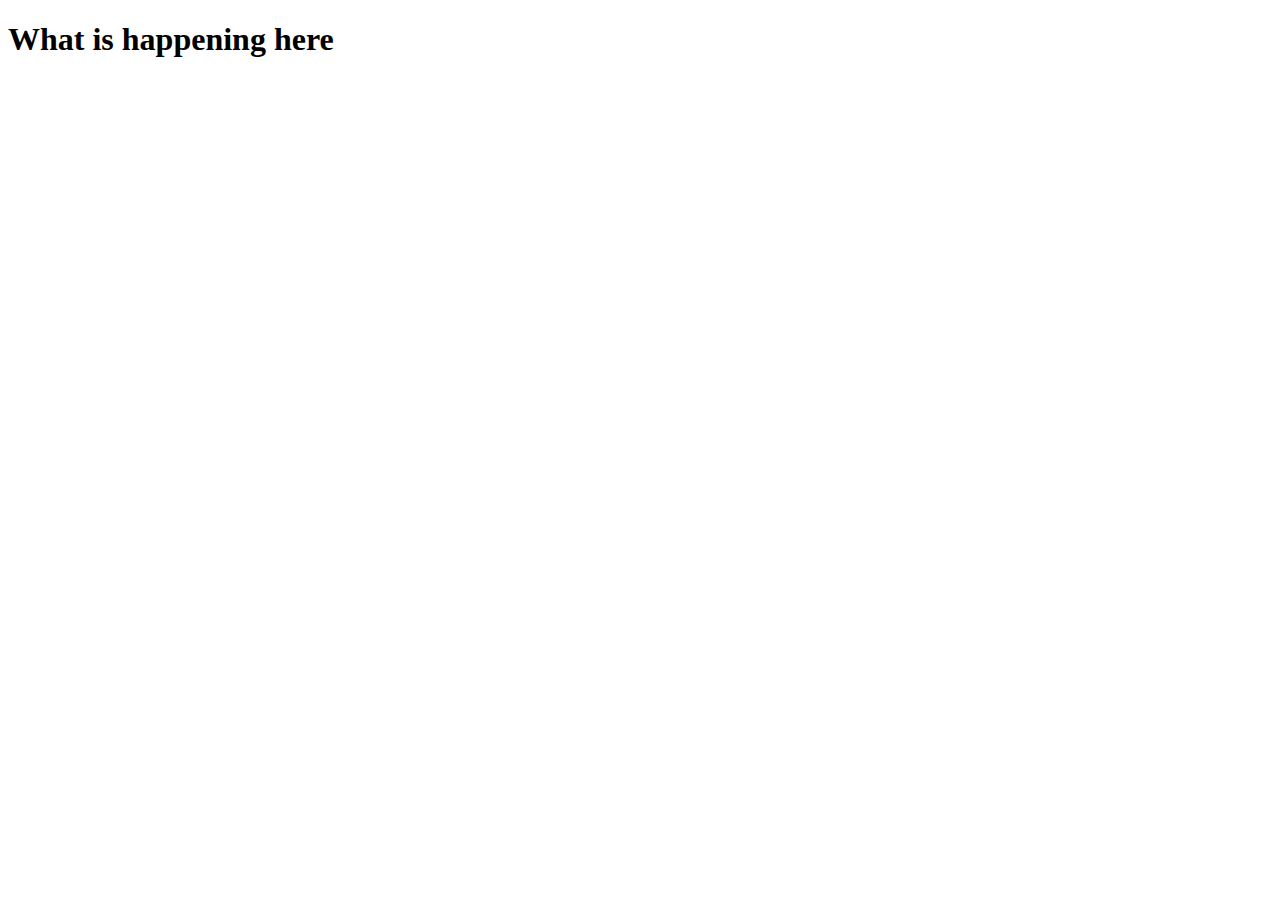
==== Experiment.html @ bfe3a54e "Initial Commit" ====
<!DOCTYPE html>
<html lang="en">
<head>
  <meta charset="UTF-8">
  <meta http-equiv="X-UA-Compatible" content="IE=edge">
  <meta name="viewport" content="width=device-width, initial-scale=1.0">
  <title>Document</title>
</head>
<body>
  <h1>What is happening here</h1>
  
</body>
</html>
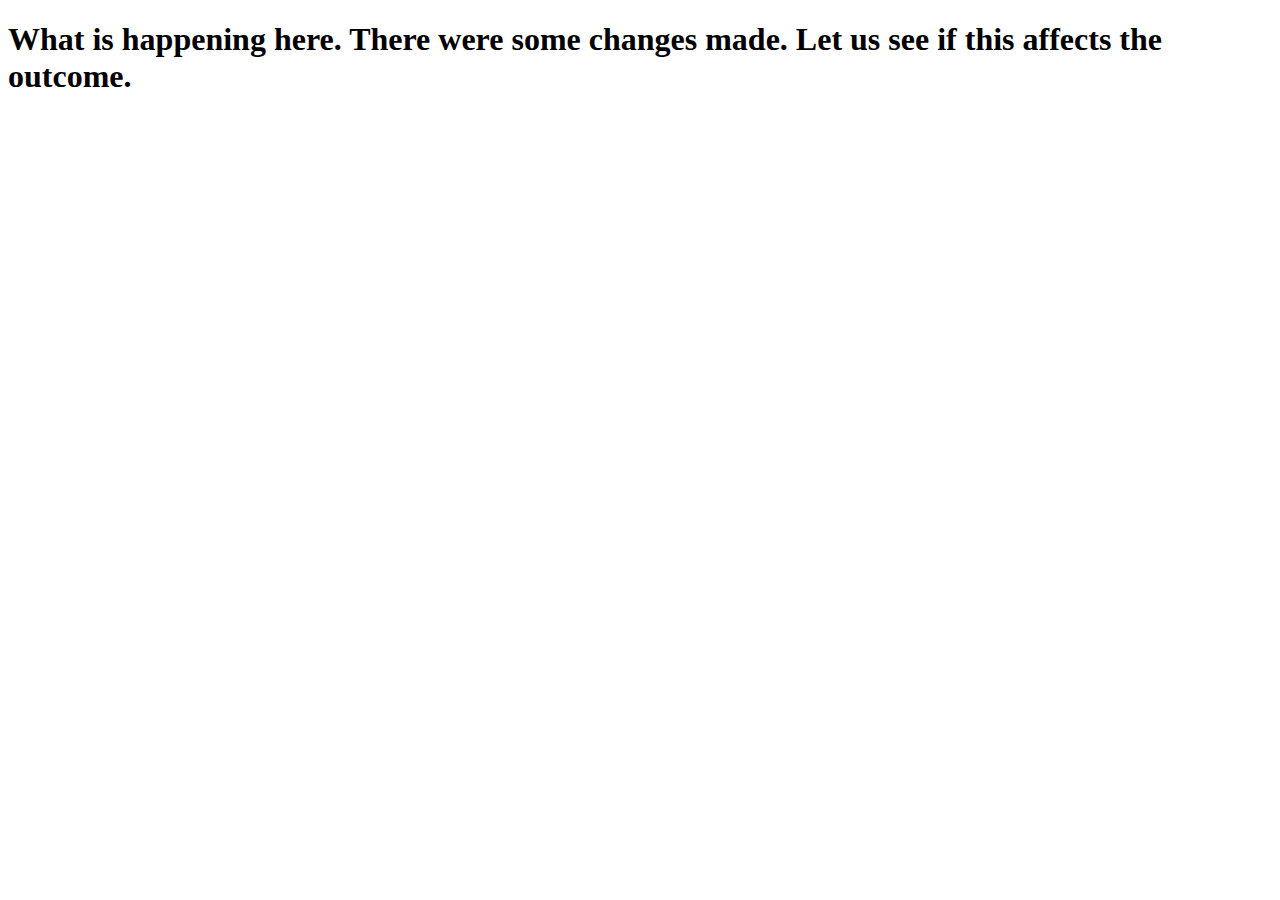
==== commit 5c78d502: "Changes made again" ====
--- a/Experiment.html
+++ b/Experiment.html
@@ -7,7 +7,7 @@
   <title>Document</title>
 </head>
 <body>
-  <h1>What is happening here</h1>
+  <h1>What is happening here. There were some changes made. Let us see if this affects the outcome.</h1>
   
 </body>
 </html>